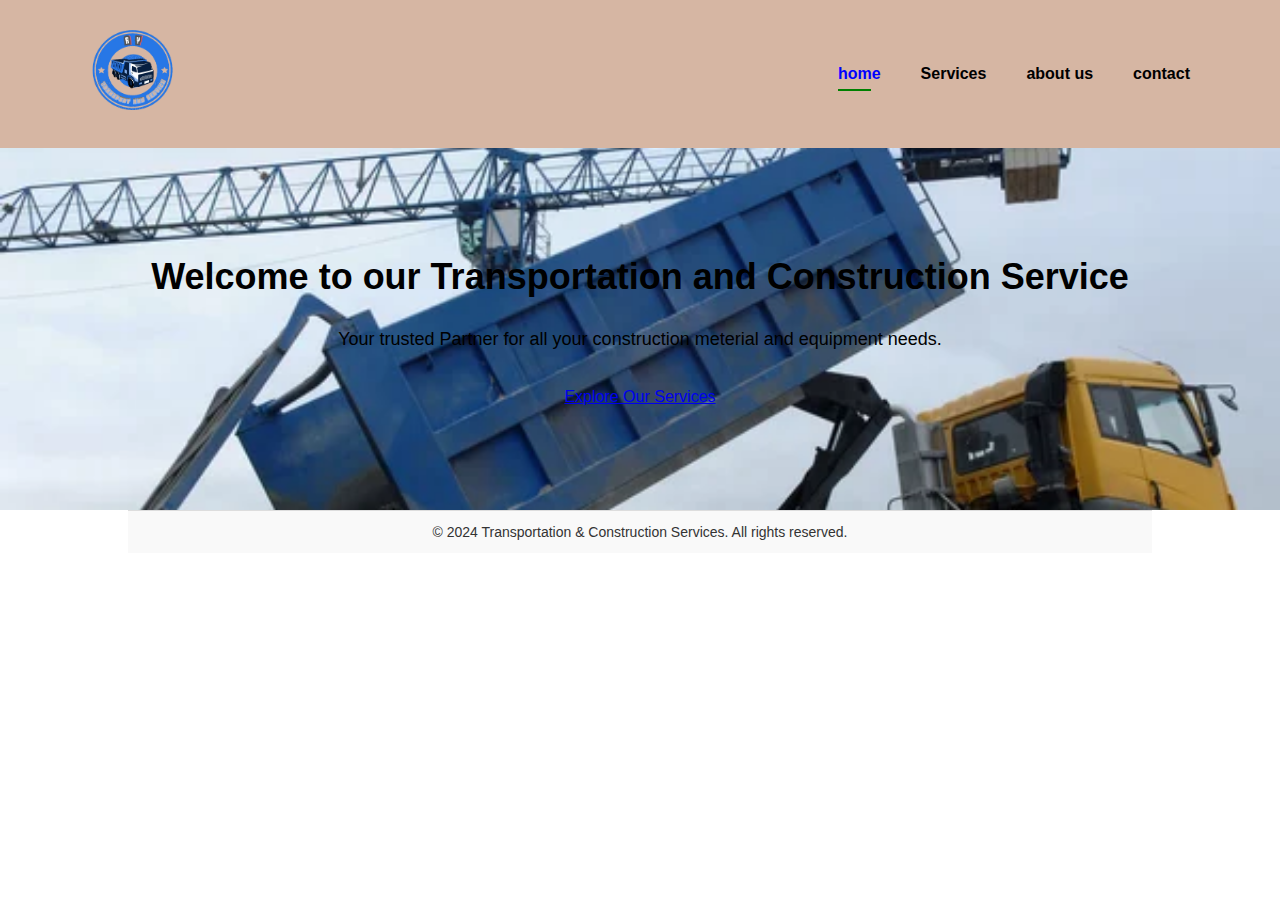
==== index.html @ 64f62aeb "abs" ====
<!DOCTYPE html>
<html lang="en">
<head>
    <meta charset="UTF-8">
    <meta name="viewport" content="width=device-width, initial-scale=1.0">
    <title>Document</title>
    <link rel="stylesheet" href="style.css">
</head>
<body>
    <section id="header">
        <a href=""> <img height="100px" src="img/img1.png" class="logo" alt="Logo"></a>

        <div> 
            <ul id="navbar">
                <li><a class="active" href="index.html">home</a></li>
                <li><a href="/myproject/services.html">Services</a></li>
                <li><a href="about.html">about us</a></li>
                <li><a href="contact.html">contact</a></li>              

            </ul>
        </div>
        
    </section>
<div id="bg">
    <section id="hero">
       
        <h1>Welcome to our Transportation and Construction Service</h1>
        <p>Your trusted Partner for all your construction meterial and equipment needs.</p>
        <a href="#services" class="btn btn-primary">Explore Our Services</a>
    </div>
    </section>

    


    

 <footer>
        <div class="container">
            <p>&copy; 2024 Transportation & Construction Services. All rights reserved.</p>
        </div>
    </footer>

</body>
</html>
---- style.css ----
#header{display: flex;
    align-items: center;
    justify-content: space-between;
    padding: 20px 70px;
    background: rgb(214, 182, 163);
    box-shadow: 5px 15px 15px #e00909e8 ;
    


}
#navbar{
    display: flex;
    align-items: center;
    justify-content: center;
  
}
#navbar li{ 
    list-style: none;
    padding: 0 20px;
    position: relative;
}
#navbar li a{
    text-decoration: none;
    font-size: 16px;
font-weight: 600;
color: black;
transition: all .3s ease-in-out;
}
#navbar li a:hover,
#navbar li a.active
{
    color:blue;  
}

#navbar li a.active::after,
#navbar li a:hover::after {
    content:"";
    width: 40%;
    height: 2px;
    background: green;
    position: absolute;
    bottom:  -4px;
    left: 20px;
}
#container{
    width: 80%;
    margin: 0 auto;
}

#hero {
  
    padding: 100px 0;
    text-align: center;
}

#hero h1 {
    font-size: 36px;
    margin-bottom: 20px;
}

#hero p {
    font-size: 18px;
    margin-bottom: 30px;
}

#btn {
    display: inline-block;
    background-color: #333;
    color: #fff;
    padding: 10px 20px;
    text-decoration: none;
    border: none;
    border-radius: 5px;
    transition: background-color 0.3s ease;
}
#bg {
    background-image: url(img/images\ 1.jpg);
    background-size: cover;
    background-position: center;
}
<!--about us --
/* Styles for the About Us section */
.about {
    padding: 50px 0; /* Adjust padding as needed */
    background-color: #f9f9f9; /* Background color for the section */
    text-align: center; /* Center-align text */
}

.about .container {
    max-width: 800px; /* Limit the width of the container */
    margin: 0 auto; /* Center-align the container */
}

.about h2 {
    font-size: 36px; /* Adjust the font size for the section title */
    margin-bottom: 20px; /* Add spacing below the section title */
}

.about p {
    font-size: 18px; /* Set font size for paragraph text */
    margin-bottom: 20px; /* Add spacing between paragraphs */
}

.about h3 {
    font-size: 24px; /* Set font size for team title */
    margin-bottom: 20px; /* Add spacing below the team title */
}

/* Styles for Team Members */
.team {
    display: flex; /* Display team members in a row */
    justify-content: center; /* Center-align team members horizontally */
    flex-wrap: wrap; /* Wrap team members to the next line if necessary */
}

.team-member {
    margin: 0 20px; /* Add spacing between team members */
    max-width: 200px; /* Set maximum width for team member */
}

.team-member img {
    width: 100%; /* Ensure team member images fill their container */
    border-radius: 50%; /* Apply border radius for rounded images */
    margin-bottom: 10px; /* Add spacing below team member images */
}

.team-member h4 {
    font-size: 20px; /* Set font size for team member names */
    margin-bottom: 5px; /* Add spacing below team member names */
}

.team-member p {
    font-size: 16px; /* Set font size for team member roles */
    color: #777; /* Set color for team member roles */
}

.container {
    width: 80%;
    margin: 0 auto;
}

.logo {
    font-size: 24px;
    font-weight: bold;
}

.menu {
    list-style-type: none;
}

.menu li {
    display: inline;
    margin-right: 20px;
}

.menu li a {
    color: #fff;
    text-decoration: none;
}

/* Contact section styles */
.contact {
    padding: 100px 0;
    text-align: center;
}

.contact h2 {
    font-size: 30px;
    margin-bottom: 30px;
}

.contact p {
    font-size: 18px;
    margin-bottom: 30px;
}

.contact-form input,
.contact-form textarea {
    width: 100%;
    padding: 10px;
    margin-bottom: 20px;
}

.contact-form button {
    display: block;
    width: 200px;
    margin: 0 auto;
    background-color: #333;
    color: #fff;
    padding: 10px 20px;
    text-decoration: none;
    border: none;
    border-radius: 5px;
    cursor: pointer;
    transition: background-color 0.3s ease;
}

.contact-form button:hover {
    background-color: #555;
}

.container {
    text-align: center; /* Center-align the content */
    padding: 10px 0; /* Add some padding for spacing */
    background-color: #f9f9f9; /* Set background color */
    color: #333; /* Set text color */
    font-size: 14px; /* Set font size */
    border-top: 1px solid #ddd; /* Add a top border */
}

.container p {
    margin: 0; /* Remove default margin for paragraph */
}

/* Reset default margin and padding */
* {
    margin: 0;
    padding: 0;
    box-sizing: border-box;
}

/* Body styles */
body {
    font-family: Arial, sans-serif;
    line-height: 1.6;
}

/* Navigation bar styles */
nav {
    background-color: #333;
    color: #fff;
    padding: 20px 0;
}

.container {
    width: 80%;
    margin: 0 auto;
}

.logo {
    font-size: 24px;
    font-weight: bold;
}

.menu {
    list-style-type: none;
}

.menu li {
    display: inline;
    margin-right: 20px;
}

.menu li a {
    color: #fff;
    text-decoration: none;
}

/* Services section styles */
.services {
    padding: 100px 0;
    text-align: center;
}

.services h2 {
    font-size: 30px;
    margin-bottom: 30px;
}

.service {
    margin-bottom: 50px;
}

.service img {
    max-width: 100%;
}

.service h3 {
    font-size: 24px;
    margin-bottom: 10px;
}

.service p {
    font-size: 18px;
    margin-bottom: 20px;
}
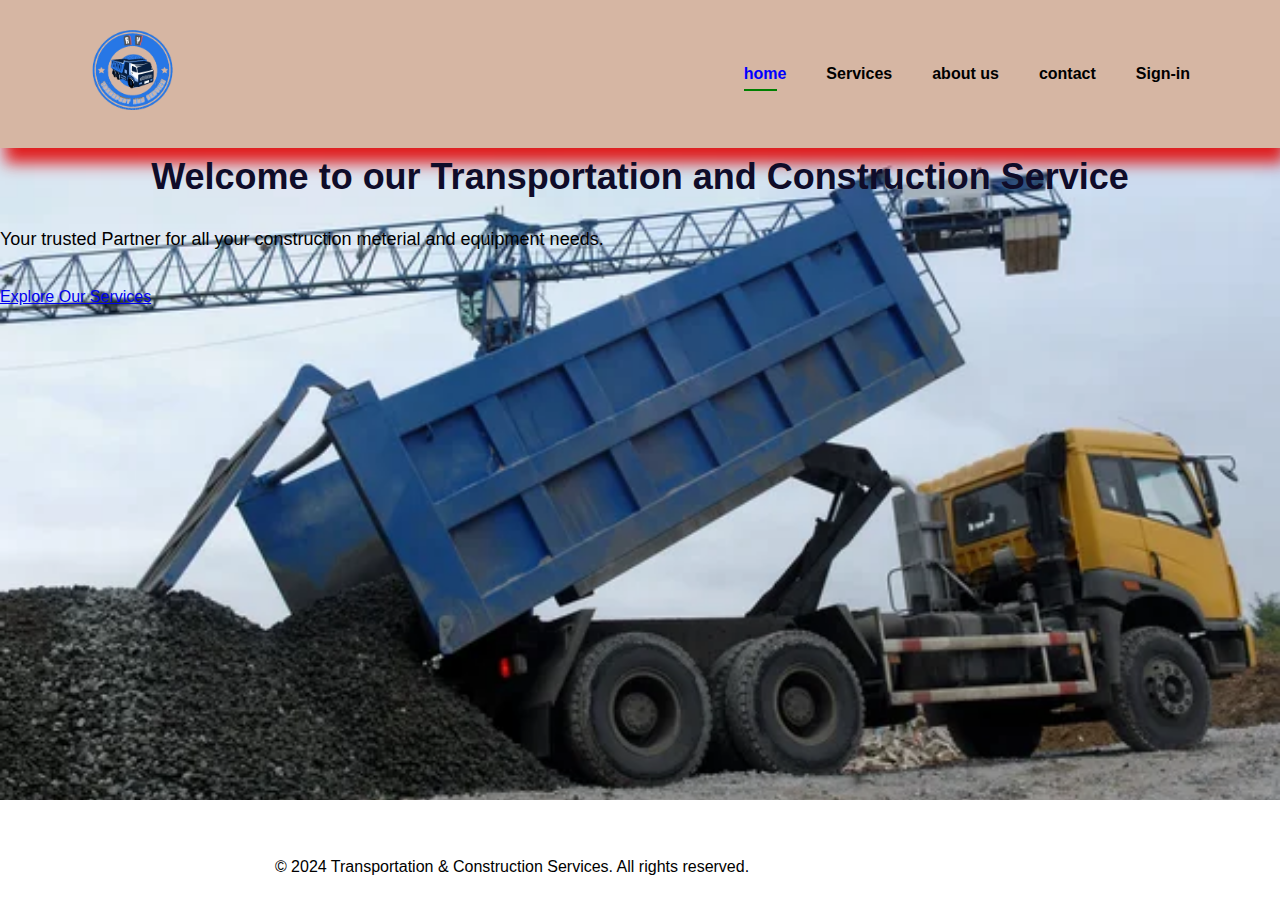
==== commit 2d61961d: "new" ====
--- a/index.html
+++ b/index.html
@@ -6,40 +6,42 @@
     <title>Document</title>
     <link rel="stylesheet" href="style.css">
 </head>
-<body>
+<body >
+    <main id="home">
     <section id="header">
         <a href=""> <img height="100px" src="img/img1.png" class="logo" alt="Logo"></a>
 
         <div> 
             <ul id="navbar">
                 <li><a class="active" href="index.html">home</a></li>
-                <li><a href="/myproject/services.html">Services</a></li>
+                <li><a href="services.html">Services</a></li>
                 <li><a href="about.html">about us</a></li>
-                <li><a href="contact.html">contact</a></li>              
+                <li><a href="contact.html">contact</a></li> 
+               <li><a href="Sign-in.html">Sign-in</a></li>       
 
             </ul>
         </div>
         
     </section>
-<div id="bg">
     <section id="hero">
        
         <h1>Welcome to our Transportation and Construction Service</h1>
         <p>Your trusted Partner for all your construction meterial and equipment needs.</p>
-        <a href="#services" class="btn btn-primary">Explore Our Services</a>
-    </div>
+        <a href="services.html" class="btn btn-primary">Explore Our Services</a>
+   
     </section>
 
     
 
 
-    
+  
+
 
  <footer>
-        <div class="container">
+        <div class="container" >
             <p>&copy; 2024 Transportation & Construction Services. All rights reserved.</p>
         </div>
     </footer>
-
+</main>
 </body>
 </html>--- a/style.css
+++ b/style.css
@@ -1,3 +1,16 @@
+*{
+    margin: 0;
+    padding: 0;
+    
+}
+#home{
+    background-image: url(img/images\ 1.jpg);
+
+    background-size: cover;
+    background-position: center;
+    height: 800px;
+}
+
 #header{display: flex;
     align-items: center;
     justify-content: space-between;
@@ -43,19 +56,22 @@
     left: 20px;
 }
 #container{
+  padding-bottom: 60%;
     width: 80%;
-    margin: 0 auto;
-}
-
-#hero {
-  
-    padding: 100px 0;
-    text-align: center;
-}
+    margin: auto;
+   
+  
+    
+
+}
+
+
 
 #hero h1 {
+    color: #0f0c29;
     font-size: 36px;
     margin-bottom: 20px;
+    text-align: center;
 }
 
 #hero p {
@@ -73,11 +89,8 @@
     border-radius: 5px;
     transition: background-color 0.3s ease;
 }
-#bg {
-    background-image: url(img/images\ 1.jpg);
-    background-size: cover;
-    background-position: center;
-}
+
+
 <!--about us --
 /* Styles for the About Us section */
 .about {
@@ -200,13 +213,15 @@
 }
 
 .container {
-    text-align: center; /* Center-align the content */
-    padding: 10px 0; /* Add some padding for spacing */
-    background-color: #f9f9f9; /* Set background color */
-    color: #333; /* Set text color */
-    font-size: 14px; /* Set font size */
-    border-top: 1px solid #ddd; /* Add a top border */
-}
+    background-color: #ffffff;
+    padding: 20px;
+    text-align: center;
+    position: fixed;
+    bottom: 0;
+    width: 100vh;
+   
+}
+
 
 .container p {
     margin: 0; /* Remove default margin for paragraph */
@@ -285,3 +300,114 @@
     margin-bottom: 20px;
 }
 
+
+
+<!---Login-->
+
+body{
+    margin: 0;
+    padding: 0;
+    display: flex;
+    justify-content: center;
+    align-items: center;
+    min-height: 100vh;
+    font-family: 'Jost', sans-serif;
+    background: linear-gradient(to bottom, #0f0c29, #302b63, #24243e);
+  }
+   .main{
+    width: 350px;
+    height: 500px;
+    background: red;
+    overflow: hidden;
+    background: url(img/images.jpg) no-repeat center / cover;
+    border-radius: 10px;
+    box-shadow: 5px 20px 50px #000;
+  
+   }
+  
+   #chk{
+    display: none;
+  
+   }
+  
+   .signup{
+    position: relative;
+    width: 100%;
+    height: 100%;
+  
+   }
+  
+   label{
+    color: #fff;
+    font-size: 2.3em;
+    justify-content: center;
+    display: flex;
+    margin: 60px;
+    font-weight: bold;
+    cursor: pointer;
+    transition: .5s ease-in-out;
+  
+   }
+     
+   input{
+    width: 60%;
+    height: 20px;
+  background: #e0dede;
+  justify-content: center;
+  display: flex;
+  margin: 20px auto;
+  padding: 10px;
+  border: none;
+  outline: none;
+  border-radius: 5px;
+  
+  
+   }
+  button{
+    width:  60%;
+     height: 40px;
+     margin: 10px auto;
+     justify-content: center;
+     display: block;
+     color: #fff;
+     background: #573b8a;
+     font-size: 1em;
+      font-weight: bold;
+      margin-top: 20px;
+      outline: none;
+      border: none;
+      margin-top: 20px;
+      outline: none;
+      border: none;
+      border-radius: 5px;
+      transition: .2s ease-in ;
+      cursor: pointer;
+     }
+     button:hover {
+        background: #6d44b8;
+
+     }
+     .login{height: 460px;
+        background: #eee;
+        border-radius:  60% / 10%;
+        transform: translateY(-180px);
+        transition: .8s ease-in-out;
+
+
+     }
+     .login label{
+        color: #573b8a;
+        transform: scale(.6);
+
+     }
+
+     #chk:checked ~ .login{
+        transform: translateY(-500px);
+     }
+#chk:checked ~ .login label{
+    transform: scale(1);
+
+}
+ #chk:checked ~ .signup label{
+    transform: scale(.6);
+ }